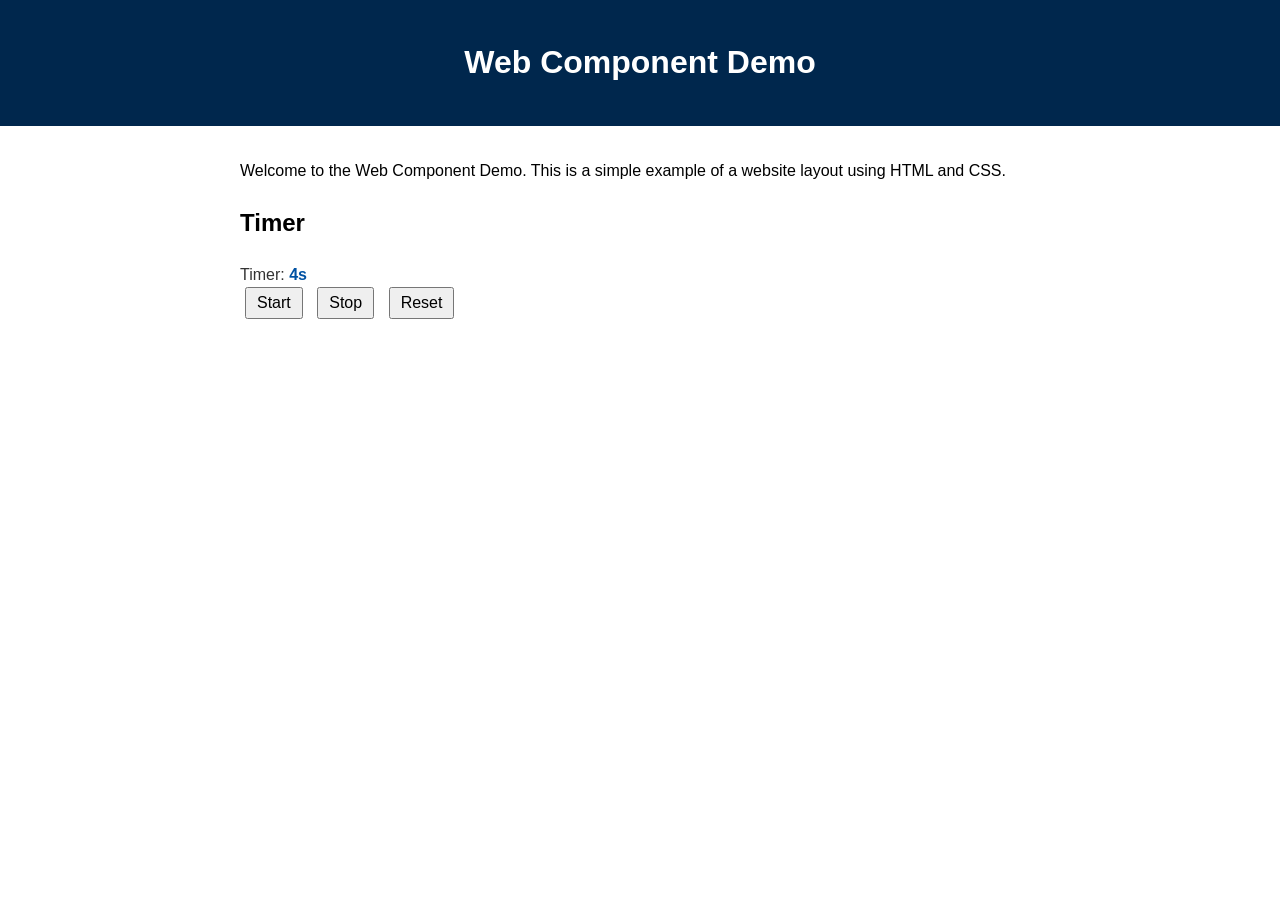
==== docs/index.html @ b7309d67 "Moving /site to /docs for github pages" ====
<!DOCTYPE html>
<html lang="en">
<head>
  <meta charset="UTF-8">
  <meta name="viewport" content="width=device-width, initial-scale=1.0">
  <title>Web Component Demo</title>
  <link rel="stylesheet" href="main.css">
  <script type="module" src="timer-component.js" defer></script>
</head>
<body>
  <header>
    <h1>Web Component Demo</h1>
  </header>
  <main>
    <p>Welcome to the Web Component Demo. This is a simple example of a website layout using HTML and CSS.</p>

    <h2>Timer</h2>
    <timer-component duration="5"></timer-component>
  </main>
</body>
</html>
---- docs/main.css ----
body {
  margin: 0;
  font-family: Arial, sans-serif;
  line-height: 1.6;
}

header {
  background-color: #00274d; /* Dark blue background */
  color: white; /* White text */
  padding: 1rem;
  text-align: center;
}

main {
  max-width: 800px; /* Single column width */
  margin: 2rem auto; /* Centered with margins on large screens */
  padding: 0 1rem; /* Padding for smaller screens */
}
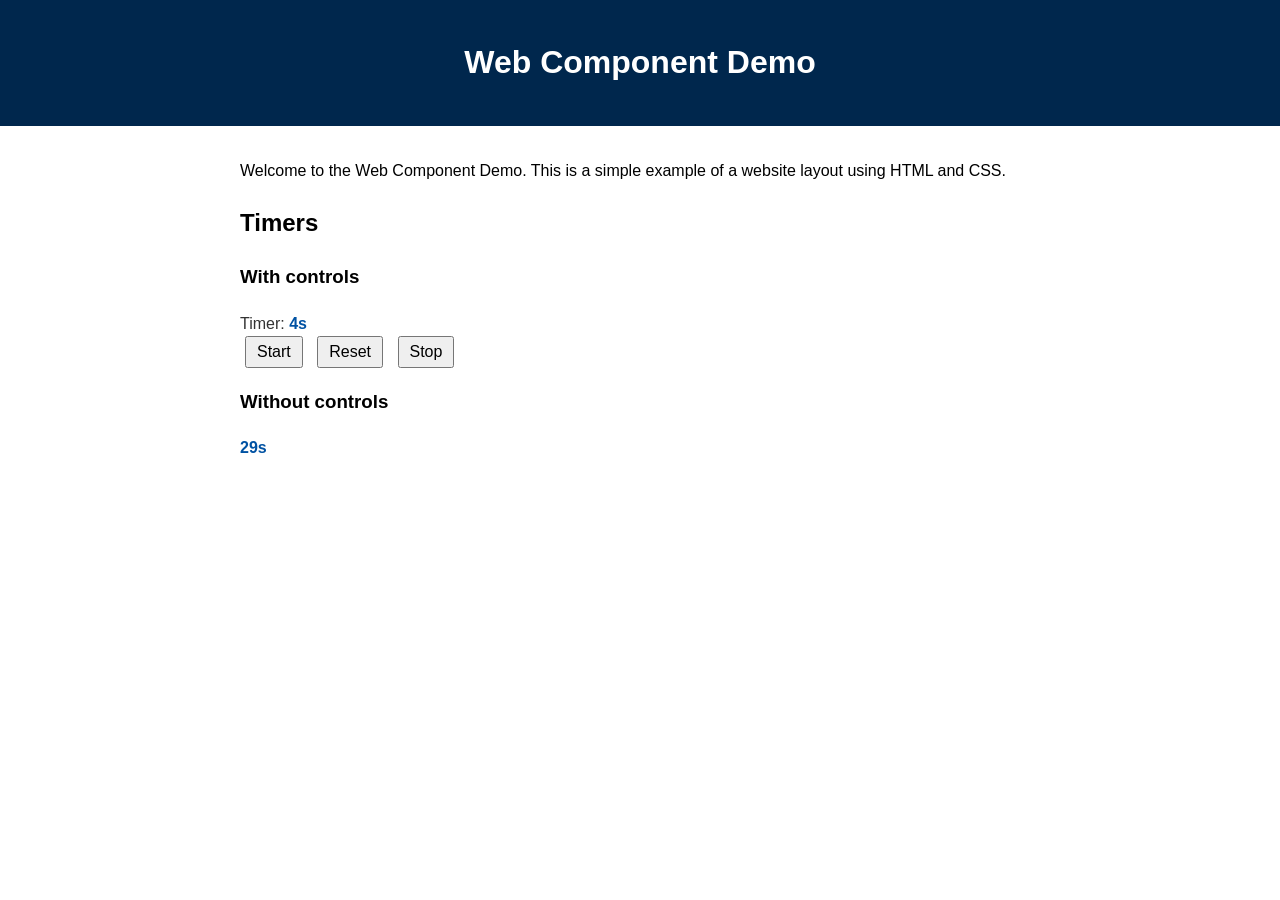
==== commit e274ded9: "Move template up to html I don't think this is the way to make controls customizable. Better to have" ====
--- a/docs/index.html
+++ b/docs/index.html
@@ -14,8 +14,22 @@
   <main>
     <p>Welcome to the Web Component Demo. This is a simple example of a website layout using HTML and CSS.</p>
 
-    <h2>Timer</h2>
-    <timer-component duration="5"></timer-component>
+    <h2>Timers</h2>
+    <h3>With controls</h3>
+    <timer-component duration="5">
+      <template>
+        <label>Timer: </label>
+        <div class="timer">Not set</div>
+        <div id="controls">
+          <button id="start">Start</button>
+          <button id="reset">Reset</button>
+          <button id="stop">Stop</button>
+        </div>
+      </template>
+    </timer-component>
+    <h3>Without controls</h3>
+    <timer-component duration="30"></timer-component>
+
   </main>
 </body>
 </html>
